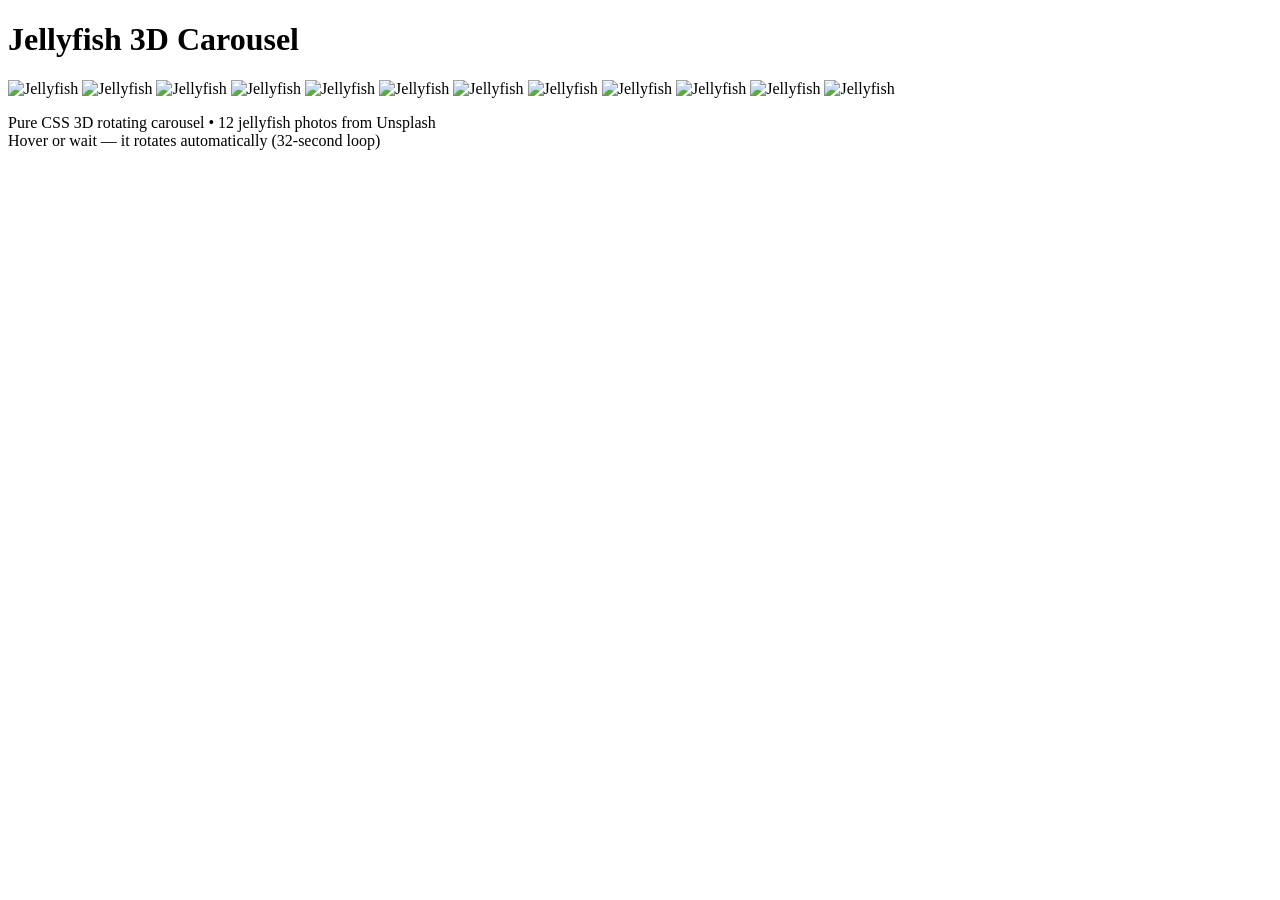
==== index.html @ 45c28696 "Create index.html for 3D jellyfish carousel Add a 3D carousel displaying jellyfish images." ====
<!DOCTYPE html>
<html lang="en">
<head>
    <meta charset="UTF-8">
    <meta name="viewport" content="width=device-width, initial-scale=1.0">
    <title>Jellyfish 3D Carousel</title>
<link rel="stylesheet" href="style.css">
    </head>
<body>
    <h1>Jellyfish 3D Carousel</h1>
    <div class="scene">
        <div class="a3d" style="--n: 12">
            <img class="card" src="https://images.unsplash.com/photo-1540968221243-29f5d70540bf?w=280" style="--i: 0" alt="Jellyfish">
            <img class="card" src="https://images.unsplash.com/photo-1596135187959-562c650d98bc?w=280" style="--i: 1" alt="Jellyfish">
            <img class="card" src="https://images.unsplash.com/photo-1628944682084-831f35256163?w=280" style="--i: 2" alt="Jellyfish">
            <img class="card" src="https://images.unsplash.com/photo-1590013330451-3946e83e0392?w=280" style="--i: 3" alt="Jellyfish">
            <img class="card" src="https://images.unsplash.com/photo-1590421959604-741d0eec0a2e?w=280" style="--i: 4" alt="Jellyfish">
            <img class="card" src="https://images.unsplash.com/photo-1572613000712-eadc57acbecd?w=280" style="--i: 5" alt="Jellyfish">
            <img class="card" src="https://images.unsplash.com/photo-1570097192570-4b49a6736f9f?w=280" style="--i: 6" alt="Jellyfish">
            <img class="card" src="https://images.unsplash.com/photo-1620789550663-2b10e0080354?w=280" style="--i: 7" alt="Jellyfish">
            <img class="card" src="https://images.unsplash.com/photo-1617775623669-20bff4ffaa5c?w=280" style="--i: 8" alt="Jellyfish">
            <img class="card" src="https://images.unsplash.com/photo-1548600916-dc8492f8e845?w=280" style="--i: 9" alt="Jellyfish">
            <img class="card" src="https://images.unsplash.com/photo-1573824969595-a76d4365a2e6?w=280" style="--i: 10" alt="Jellyfish">
            <img class="card" src="https://images.unsplash.com/photo-1633936929709-59991b5fdd72?w=280" style="--i: 11" alt="Jellyfish">
        </div>
    </div>
    <p class="info">
        Pure CSS 3D rotating carousel • 12 jellyfish photos from Unsplash<br>
        Hover or wait — it rotates automatically (32-second loop)
    </p>
</body>
</html>
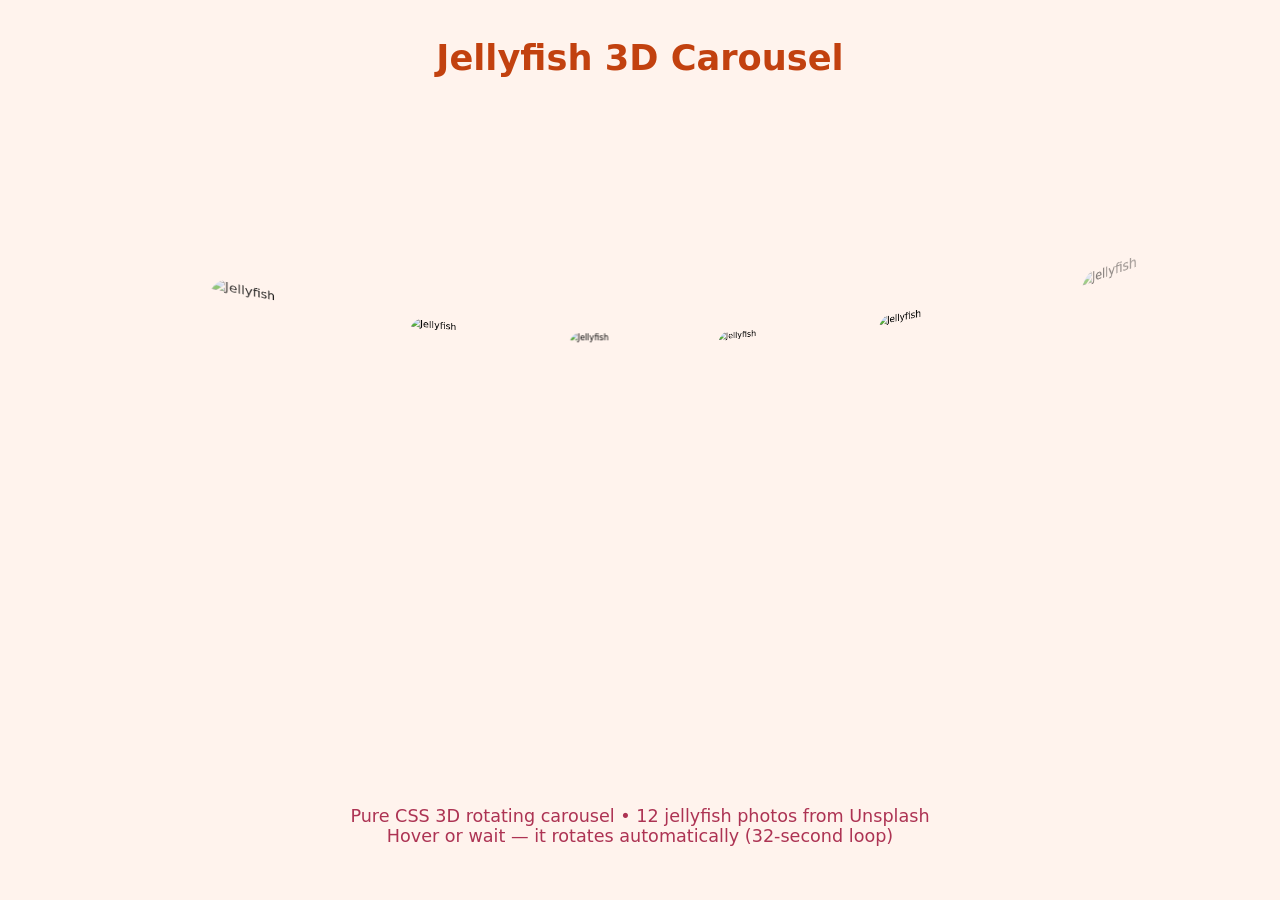
==== commit 0a21ede9: "Update index.html" ====
--- a/index.html
+++ b/index.html
@@ -14,7 +14,7 @@
             <img class="card" src="https://images.unsplash.com/photo-1596135187959-562c650d98bc?w=280" style="--i: 1" alt="Jellyfish">
             <img class="card" src="https://images.unsplash.com/photo-1628944682084-831f35256163?w=280" style="--i: 2" alt="Jellyfish">
             <img class="card" src="https://images.unsplash.com/photo-1590013330451-3946e83e0392?w=280" style="--i: 3" alt="Jellyfish">
-            <img class="card" src="https://images.unsplash.com/photo-1590421959604-741d0eec0a2e?w=280" style="--i: 4" alt="Jellyfish">
+            <img class="card" src="https://unsplash.com/pt-br/fotografias/forma-humana-abstrata-com-cores-flamejantes-e-fumaca-InU74LGDs_8" style="--i: 4" alt="Jellyfish">
             <img class="card" src="https://images.unsplash.com/photo-1572613000712-eadc57acbecd?w=280" style="--i: 5" alt="Jellyfish">
             <img class="card" src="https://images.unsplash.com/photo-1570097192570-4b49a6736f9f?w=280" style="--i: 6" alt="Jellyfish">
             <img class="card" src="https://images.unsplash.com/photo-1620789550663-2b10e0080354?w=280" style="--i: 7" alt="Jellyfish">
--- a/style.css
+++ b/style.css
@@ -0,0 +1,81 @@
+ /* ====== Relevant CSS ====== */
+        .scene, .a3d {
+            display: grid;
+        }
+        .scene {
+            /* prevent scrollbars */
+            overflow: hidden;
+            /* for 3D look; smaller = more extreme effect */
+            perspective: 35em;
+            mask: /* lateral fade */
+                linear-gradient(90deg, #0000, red 20% 80%, #0000);
+        }
+        .a3d {
+            place-self: center; /* middle align */
+            /* don't flatten 3D transformed children of this parent having its own 3D transform */
+            transform-style: preserve-3d;
+            animation: ry 32s linear infinite;
+        }
+        /* simplest y axis rotation */
+        @keyframes ry {
+            to {
+                rotate: y 1turn;
+            }
+        }
+        .card {
+            /* base card width, you may change this */
+            --w: 17.5em;
+            /* compute base angle corresponding to a card */
+            --ba: 1turn / var(--n);
+            grid-area: 1 / 1; /* stack in same one grid cell */
+            width: var(--w);
+            aspect-ratio: 7 / 10;
+            object-fit: cover;
+            border-radius: 1.5em;
+            /* don't want to see back of cards in front of screen plane */
+            backface-visibility: hidden;
+            /* need to use a transform chain here, cannot use separate rotate & translate properties because they'd be applied in wrong order */
+            transform:
+                /* rotate around y axis */
+                rotateY(calc(var(--i) * var(--ba)))
+                /* only after that translate along z axis with minus */
+                translateZ(calc(-1 * (.5 * var(--w) + .5em) / tan(.5 * var(--ba))));
+        }
+        @media (prefers-reduced-motion: reduce) {
+            .a3d {
+                animation-duration: 128s;
+            }
+        }
+
+        /* ====== General page prettifying and layout ====== */
+        html, body {
+            display: grid;
+            height: 100%;
+            margin: 0;
+            background: #fff3ed;
+            font-family: system-ui, sans-serif;
+        }
+        body {
+            place-items: center;
+            gap: 2rem;
+        }
+        h1 {
+            margin: 0;
+            font-size: 2.2rem;
+            color: #c2410f;
+            text-align: center;
+        }
+        .info {
+            max-width: 600px;
+            text-align: center;
+            color: #9f1239;
+            font-size: 1.1rem;
+            opacity: 0.85;
+        }
+        .scene {
+            width: 100%;
+            max-width: 90vw;
+            height: 500px;
+            display: grid;
+            place-items: center;
+        }
